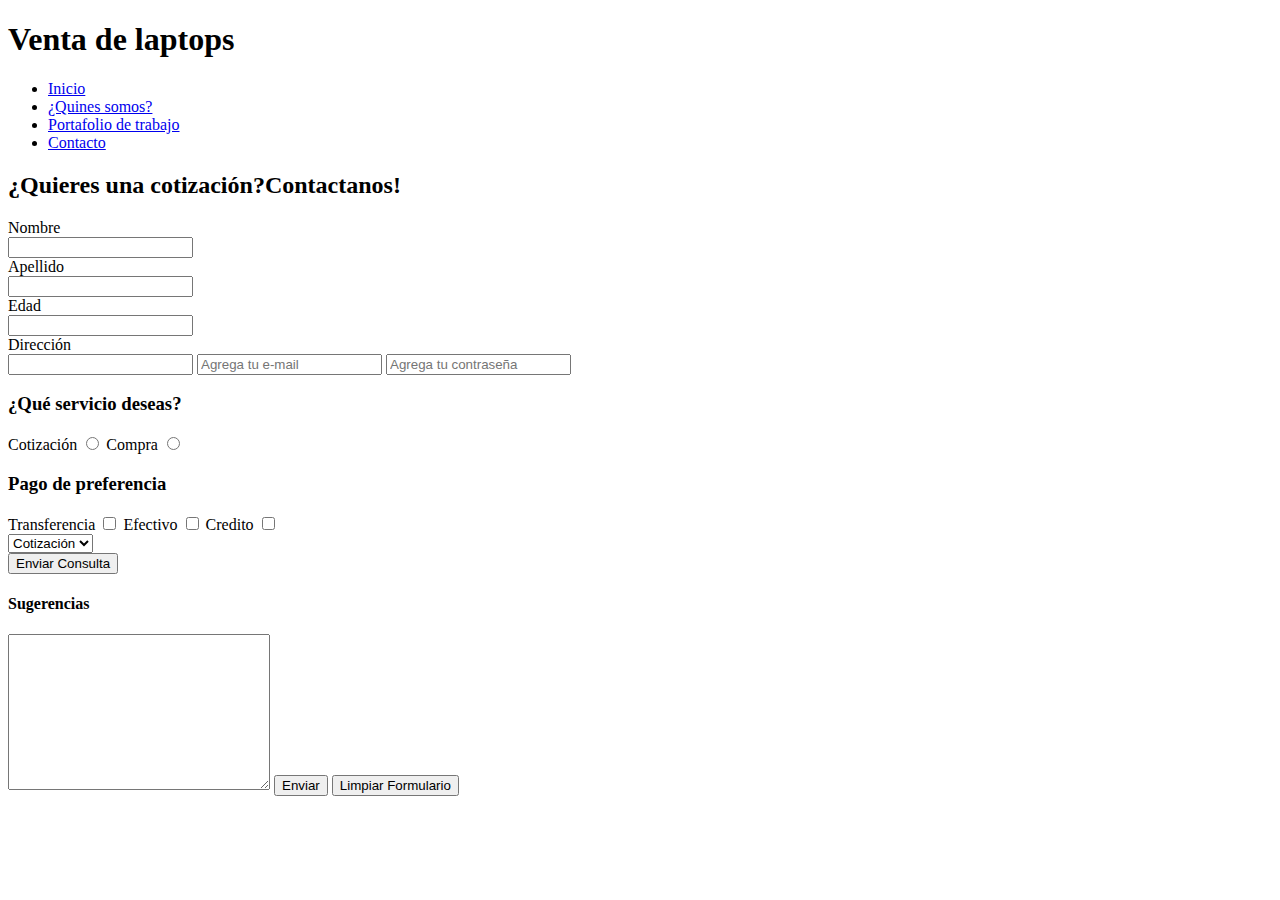
==== contacto.html @ 86550913 "Desarollamos la estructura inical de nuestros archivos html agregando logos, imagenes, etc" ====
<!DOCTYPE html>
<html lang="en">
<head>
    <meta charset="UTF-8">
    <meta http-equiv="X-UA-Compatible" content="IE=edge">
    <meta name="viewport" content="width=device-width, initial-scale=1.0">
    <title>Contacto</title>
</head>
<body>
    <h1>Venta de laptops</h1>
    <header>
        <nav>
            <ul>
                <li>
                    <a href="./index.html">Inicio</a>
                </li>
                <li>
                    <a href="./quienesSomos.html">¿Quines somos?</a>
                </li>
                <li>
                    <a href="./portafolio.html">Portafolio de trabajo</a>
                </li>
                <li>
                    <a href="./contacto.html">Contacto</a>
                </li>
            </ul>
        </nav>
    </header>
    <main>
        <section>
            <h2>¿Quieres una cotización?Contactanos!</h2>

            <form action="">Nombre</form>
            <input type="text" name="Opcion" id="" required>
            <form action="">Apellido</form>
            <input type="text" name="Opcion" id="" required>
            <form action="">Edad</form>
            <input type="number" name="" id="" required>
            <form action="">Dirección</form>
            <input type="text" name="Opcion" id="" required>
            <input type="email" name="" id="" placeholder="Agrega tu e-mail" required>
            <input type="password" name="" id="" placeholder="Agrega tu contraseña" required>

            <div>
                <h3>¿Qué servicio deseas?</h3>
                <label for="">Cotización</label>
                <input type="radio" name="" id="">
                <label for="">Compra</label>
                <input type="radio" name="" id="">
            </div>

            <div>
             <h3>Pago de preferencia</h3>
             <label for="">Transferencia</label>
             <input type="checkbox" name="" id="">    
             <label for="">Efectivo</label>
             <input type="checkbox" name="" id="">   
             <label for="">Credito</label>
             <input type="checkbox" name="" id="">       
            </div>

            <div>
                <select name="" id="">
                <option value="">Cotización</option>
                <option value="">Compra</option>
                </select>
            </div>

            <input type="submit" value="Enviar Consulta">

            <div>
                
                <h4>Sugerencias</h4>
                <textarea name="" id="" cols="30" rows="10"></textarea>
                <input type="submit" value="Enviar">
                <input type="reset" value="Limpiar Formulario">

            </div>

        </section>
    </main>
</body>
</html>
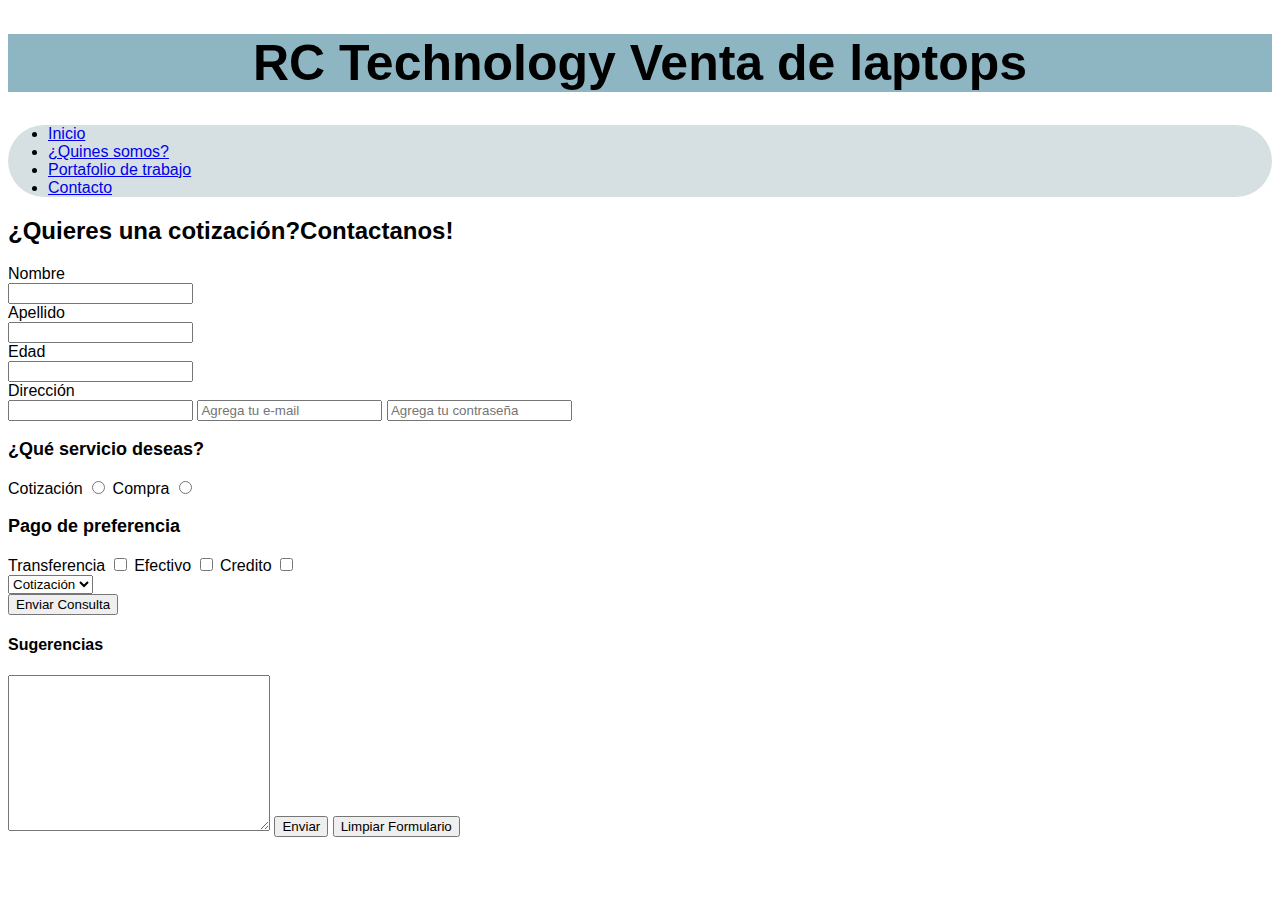
==== commit 2c733ae9: "Se creo el archivo css y personalizo la pagina" ====
--- a/contacto.html
+++ b/contacto.html
@@ -1,13 +1,16 @@
 <!DOCTYPE html>
 <html lang="en">
+
 <head>
     <meta charset="UTF-8">
     <meta http-equiv="X-UA-Compatible" content="IE=edge">
     <meta name="viewport" content="width=device-width, initial-scale=1.0">
     <title>Contacto</title>
+    <link rel="stylesheet" href="estilos.css">
 </head>
+
 <body>
-    <h1>Venta de laptops</h1>
+    <h1>RC Technology Venta de laptops</h1>
     <header>
         <nav>
             <ul>
--- a/estilos.css
+++ b/estilos.css
@@ -0,0 +1,61 @@
+
+body{
+    font-family: 'Lucida Sans', 'Lucida Sans Regular', 'Lucida Grande', 'Lucida Sans Unicode', Geneva, Verdana, sans-serif;
+}
+
+h1{
+    font-family: 'Segoe UI', Tahoma, Geneva, Verdana, sans-serif;
+    background-color:rgba(36, 113, 136, 0.514);
+    text-align: center;
+    font-size: 50px;
+}
+
+h3{
+    text-align: left;
+    font-size: 18px;
+}
+
+nav{  
+    border: 3px;
+    border-color:rgba(166, 188, 194, 0.459) ;
+    border-radius: 40px ;
+    background-color:rgba(166, 188, 194, 0.459);
+    text-align: left;
+    font-size: 16px;
+}
+
+.imagenPrincipal{
+    text-align: center;
+}
+
+.promocion{
+
+    border: 3px solid rgba(51, 71, 109, 0.459) ;
+    border-radius: 30px ;
+    text-align: center;
+    font-size: 20px;
+    
+}
+
+.calidadPrecio{
+    
+    text-align: center;
+    font-size: 18px;
+}
+
+.listaTipos{
+    
+    
+    border: 3px solid rgba(51, 71, 109, 0.459);
+    border-radius: 30px ;
+    text-align: left;
+    font-size: 18px;
+
+}
+
+#panorama{
+    color: rgba(29, 31, 32, 0.678);
+    background-color: rgba(202, 232, 247, 0.5);
+    text-align: center;
+    font-size: 20px;
+}